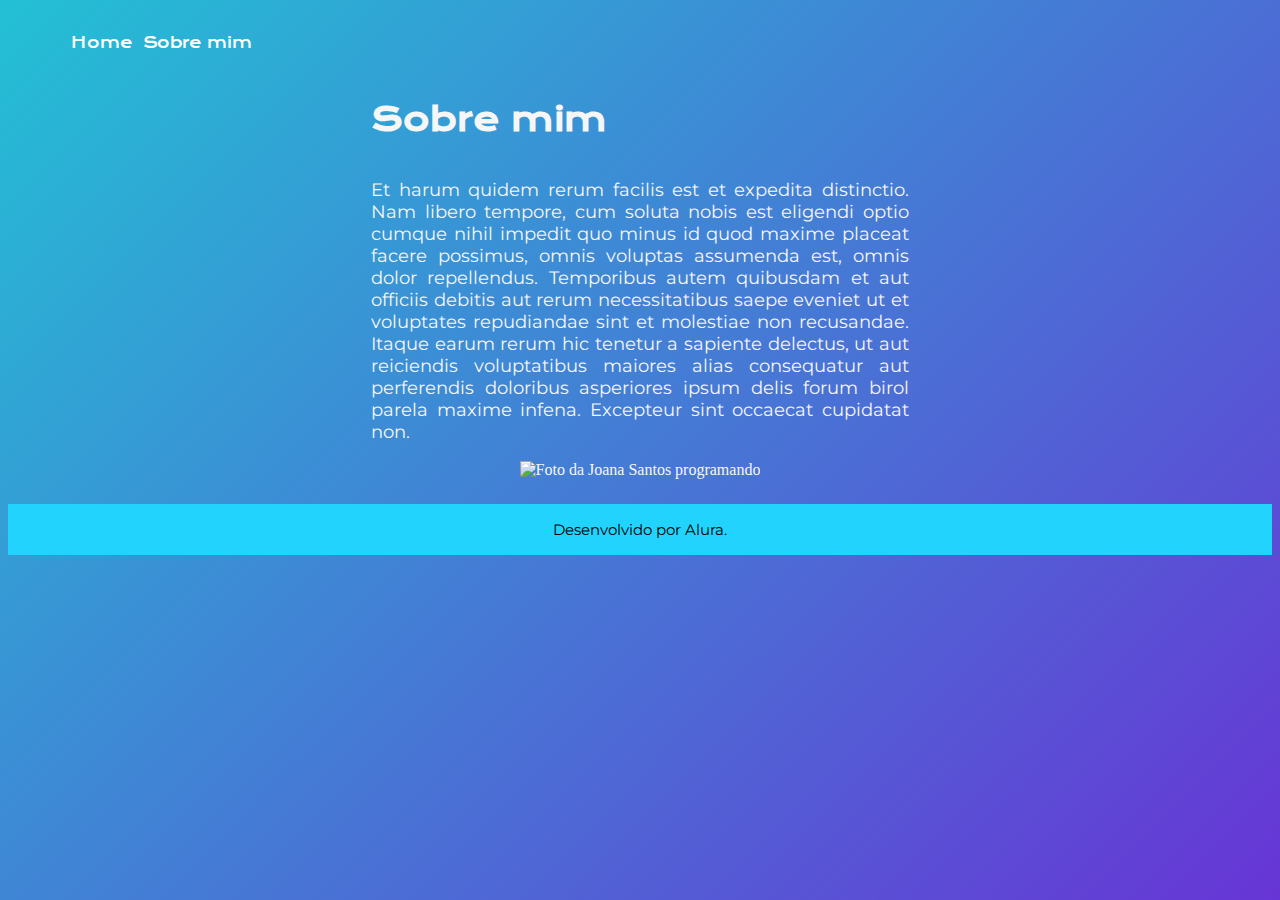
==== about.html @ 491eb334 "Create about.html" ====
<!DOCTYPE html>
<html lang="pt-br">

<head>
    <meta charset="UTF-8">
    <meta http-equiv="X-UA-Compatible" content="IE=edge">
    <meta name="viewport" content="width=device-width, initial-scale=1.0">
    <title>Sobre mim</title>
    <link rel="stylesheet" href="style.css">
</head>

<body>
    <header class="cabecalho">
        <nav class="cabecalho__menu">
            <a class="cabecalho__menu__link" href="index.html">Home</a>
            <a class="cabecalho__menu__link" href="about.html">Sobre mim</a>
        </nav>
    </header>

    <main class="apresentacao">
        <section class="apresentacao__conteudo">
            <h1 class="apresentacao__conteudo__titulo">Sobre mim</h1>
            
                      <p class="apresentacao__conteudo__texto">
                Et harum quidem rerum facilis est et expedita distinctio. Nam libero tempore, cum soluta nobis est
                eligendi optio cumque nihil impedit quo minus id quod maxime placeat facere possimus, omnis voluptas
                assumenda est, omnis dolor repellendus. Temporibus autem quibusdam et aut officiis debitis aut rerum
                necessitatibus saepe eveniet ut et voluptates repudiandae sint et molestiae non recusandae. Itaque earum
                rerum hic tenetur a sapiente delectus, ut aut reiciendis voluptatibus maiores alias consequatur aut
                perferendis doloribus asperiores ipsum delis forum birol parela maxime infena. Excepteur sint occaecat
                cupidatat non.</p>
        </section>
        <img src="foto.webp" alt="Foto da Joana Santos programando">
    </main>

    <footer class="rodape">
        <p>Desenvolvido por Alura.</p>
    </footer>
</body>

</html>
---- style.css ----
@import url('https://fonts.googleapis.com/css2?family=Krona+One&family=Montserrat:wght@400;600&display=swap');
@import url('https://fonts.googleapis.com/css2?family=Josefin+Sans&display=swap')
*{
    margin: 0;
    padding: 0;
}

body{
    /* height: 100vh; */
    box-sizing: content-box;
    color: #F6F6F6;
    background: linear-gradient(-45deg, #2e0563, #280058, #7023d5, #23c0d5);
	background-size: 400% 400%;
	animation: gradient 15s ease infinite;
	/* height: 100vh; */
}

@keyframes gradient {
	0% {
		background-position: 0% 50%;
	}
	50% {
		background-position: 100% 50%;
	}
	100% {
		background-position: 0% 50%;
	}
}

.cabecalho{
    padding: 2% 0 2% 5%;
}

.cabecalho__menu{

    display: flex;
    gap: 10px;
}

.cabecalho__menu__link{
    font-family: 'Krona One', sans-serif;
    color: #ffffff;
    font-size: 15px;
    text-decoration: none;
}

.cabecalho__menu__link:hover{
    font-family: 'Krona One', sans-serif;
    color: #15bde7;
    font-size: 15px;
    text-decoration: none;
}

.titulo-destaque{
   color: #24a4df;
   font-size: 2.5vmax;
   
}
.apresentacao{
    position: relative;
	z-index: 1000; 
    display: flex;
    align-items: center;
    justify-content: space-between;
    flex-direction: column;
    padding-bottom: 25px;
}
.apresentacao__conteudo{
   
    width: 42vmax;
    display: flex;
    flex-direction: column;
    
}

.apresentacao__conteudo__titulo{
   z-index: 1000; 
	font-size: 2.5vmax;
    font-family: 'Krona One', sans-serif;
    text-align: justify;
}
.apresentacao__conteudo__texto{
    font-size: 18px;
    font-family: 'Montserrat', sans-serif;
    text-align: justify;
 z-index: 1000; 
}

.apresentacao__links{
    display: flex;
    flex-direction: column;
    justify-content: space-between;
    align-items: center;
    gap: 15px;
}
.apresentacao__links__subtitulo{
    font-family: 'Krona One', sans-serif;
    font-weight: 400;
    font-size: 20px;
}
.apresentacao__links__link{
    display: flex;
    flex-direction: row;
   align-items: center;
   justify-content: center;
    width: 200px;
    background-image: linear-gradient(to bottom, #18e6e6 0%, #0c73b8 100%);
    padding: 15px;
    gap: 10px;
    border-radius: 5px;
    margin: 8px;
    text-decoration: none;
    text-align: center;
    color: #fcfcfc;
    font-family:'krona One', sans-serif; ;
    font-weight: bold;
    shadow: #000000;
    font-size: 18px;
}
.apresentacao__links__link:hover{
    display: flex;
   align-items: center;
   justify-content: center;
    width: 230px;
    background-image: linear-gradient(to bottom, #5127c5 0%, #780caa 100%);
    padding: 20px;
    border-radius: 5px;
    border: 4px solid #18e6e6;
    margin: 5px;
    text-align: center;
    text-decoration: none;
    color: #ffffff;
    font-family:'Krona One', sans-serif; 
    font-weight: bold;
    box-shadow: #31cfe4;27;
    font-size: 20px;
}
.rodape{
    color: #000000;
    background-color: #22D4FD;
    padding: 1px;
    text-align: center;
    font-family: 'Montserrat', sans-serif;
    font-size: 15px;
    font-weight: 400;
}

#lottie{
           
    background-color:#89c2e2, 0.0;
    width: 60vw;
    height: 30vh;
              
    }

 #bganim{
     
	 opacity: 0.6; 
     fill: #4dce9c;      
    position: absolute;
      
            background-color:#89c2e2, 0.0;
            width: 100vw;
            height:150%
     z-index: -1000;
    
            
}
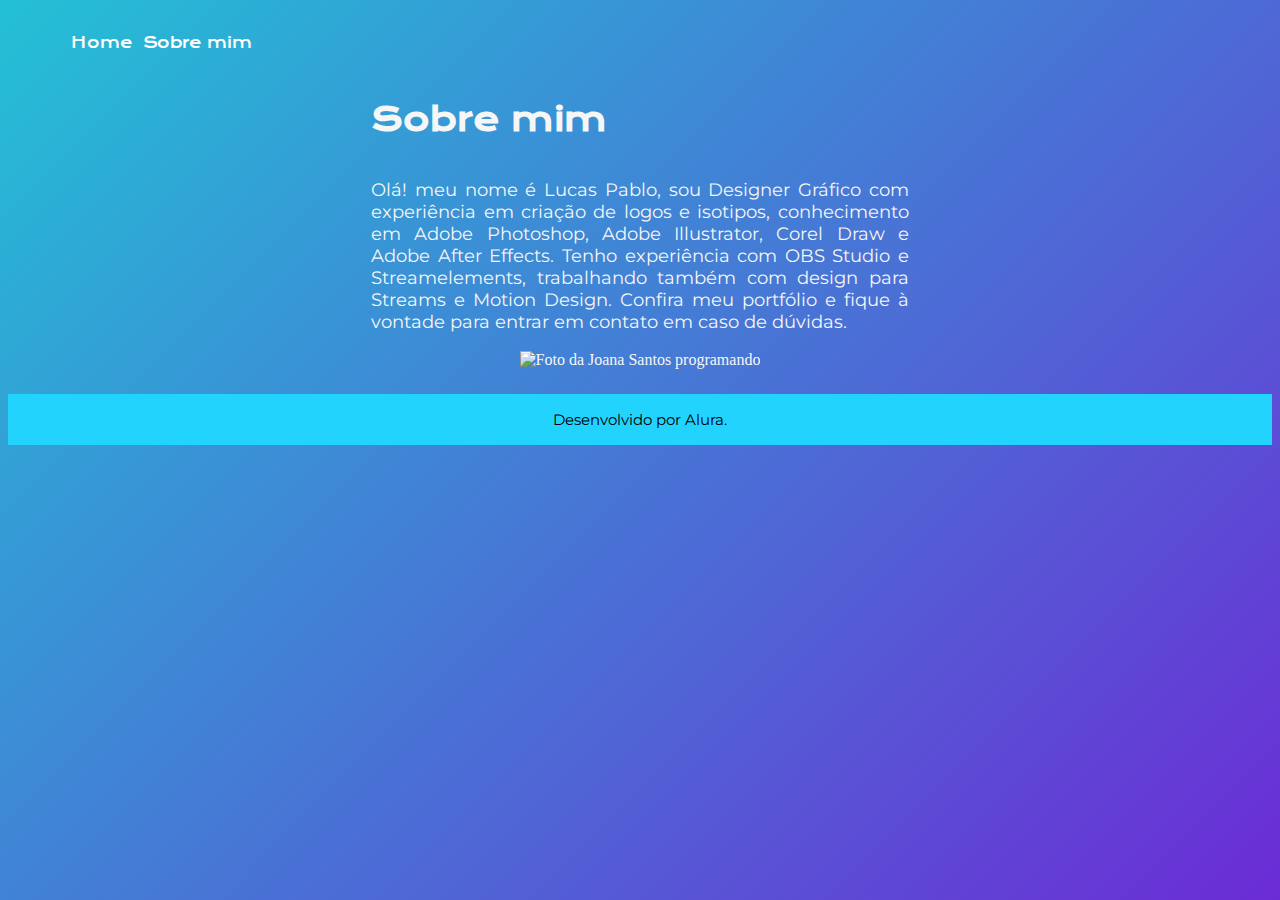
==== commit 55a4cb38: "Update about.html" ====
--- a/about.html
+++ b/about.html
@@ -22,15 +22,13 @@
             <h1 class="apresentacao__conteudo__titulo">Sobre mim</h1>
             
                       <p class="apresentacao__conteudo__texto">
-                Et harum quidem rerum facilis est et expedita distinctio. Nam libero tempore, cum soluta nobis est
-                eligendi optio cumque nihil impedit quo minus id quod maxime placeat facere possimus, omnis voluptas
-                assumenda est, omnis dolor repellendus. Temporibus autem quibusdam et aut officiis debitis aut rerum
-                necessitatibus saepe eveniet ut et voluptates repudiandae sint et molestiae non recusandae. Itaque earum
-                rerum hic tenetur a sapiente delectus, ut aut reiciendis voluptatibus maiores alias consequatur aut
-                perferendis doloribus asperiores ipsum delis forum birol parela maxime infena. Excepteur sint occaecat
-                cupidatat non.</p>
+                Olá! meu nome é Lucas Pablo, sou Designer Gráfico com experiência em criação de logos e isotipos, conhecimento em Adobe Photoshop, Adobe Illustrator,
+                          Corel Draw e Adobe After Effects. Tenho experiência com OBS Studio e Streamelements,
+                          trabalhando também com design para Streams e Motion Design. Confira meu portfólio e fique à vontade 
+                          para entrar em contato em caso de dúvidas.</p>
         </section>
-        <img src="foto.webp" alt="Foto da Joana Santos programando">
+        
+        <img src="https://static.wixstatic.com/media/d7ca65_24277f1727ce4ff682edd26b3909911e~mv2.png/v1/fill/w_560,h_620,al_c,q_85,usm_0.66_1.00_0.01,enc_auto/foto-wix.png" alt="Foto da Joana Santos programando">
     </main>
 
     <footer class="rodape">
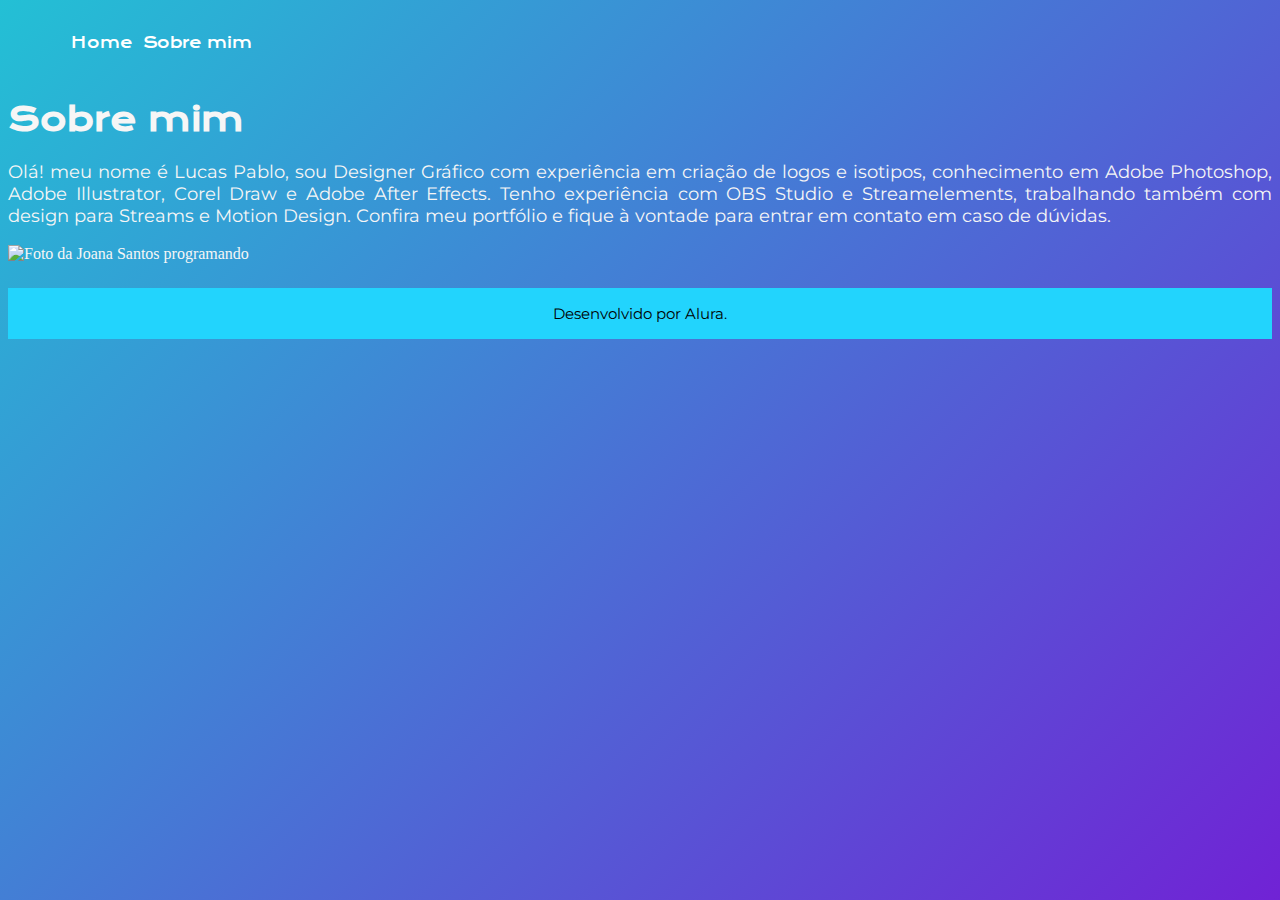
==== commit d919e06e: "Update about.html" ====
--- a/about.html
+++ b/about.html
@@ -18,7 +18,7 @@
     </header>
 
     <main class="apresentacao">
-        <section class="apresentacao__conteudo">
+        <section class="apresentacao__sobre">
             <h1 class="apresentacao__conteudo__titulo">Sobre mim</h1>
             
                       <p class="apresentacao__conteudo__texto">
@@ -26,9 +26,11 @@
                           Corel Draw e Adobe After Effects. Tenho experiência com OBS Studio e Streamelements,
                           trabalhando também com design para Streams e Motion Design. Confira meu portfólio e fique à vontade 
                           para entrar em contato em caso de dúvidas.</p>
-        </section>
+        
         
         <img src="https://static.wixstatic.com/media/d7ca65_24277f1727ce4ff682edd26b3909911e~mv2.png/v1/fill/w_560,h_620,al_c,q_85,usm_0.66_1.00_0.01,enc_auto/foto-wix.png" alt="Foto da Joana Santos programando">
+    
+    </section>        
     </main>
 
     <footer class="rodape">
--- a/style.css
+++ b/style.css
@@ -57,8 +57,8 @@
    
 }
 .apresentacao{
+	z-index: 1000; 
     position: relative;
-	z-index: 1000; 
     display: flex;
     align-items: center;
     justify-content: space-between;
@@ -66,7 +66,7 @@
     padding-bottom: 25px;
 }
 .apresentacao__conteudo{
-   
+   z-index: 1000;
     width: 42vmax;
     display: flex;
     flex-direction: column;
@@ -87,19 +87,26 @@
 }
 
 .apresentacao__links{
-    display: flex;
+    position: relative;
+	display: flex;
     flex-direction: column;
     justify-content: space-between;
     align-items: center;
     gap: 15px;
+	z-index: 2000;
 }
 .apresentacao__links__subtitulo{
-    font-family: 'Krona One', sans-serif;
+    position: relative;
+	z-index: 2000;
+	font-family: 'Krona One', sans-serif;
     font-weight: 400;
     font-size: 20px;
+
 }
 .apresentacao__links__link{
-    display: flex;
+   position: relative;
+	z-index: 2000
+	display: flex;
     flex-direction: row;
    align-items: center;
    justify-content: center;
@@ -116,9 +123,11 @@
     font-weight: bold;
     shadow: #000000;
     font-size: 18px;
+	;
 }
 .apresentacao__links__link:hover{
-    display: flex;
+    z-index: 2000;
+	display: flex;
    align-items: center;
    justify-content: center;
     width: 230px;
@@ -134,6 +143,7 @@
     font-weight: bold;
     box-shadow: #31cfe4;27;
     font-size: 20px;
+	
 }
 .rodape{
     color: #000000;
@@ -154,15 +164,15 @@
     }
 
  #bganim{
-     
-	 opacity: 0.6; 
+      z-index: -1000;
+	 opacity: 0.9; 
      fill: #4dce9c;      
     position: absolute;
       
             background-color:#89c2e2, 0.0;
             width: 100vw;
             height:150%
-     z-index: -1000;
+    
     
             
 }
